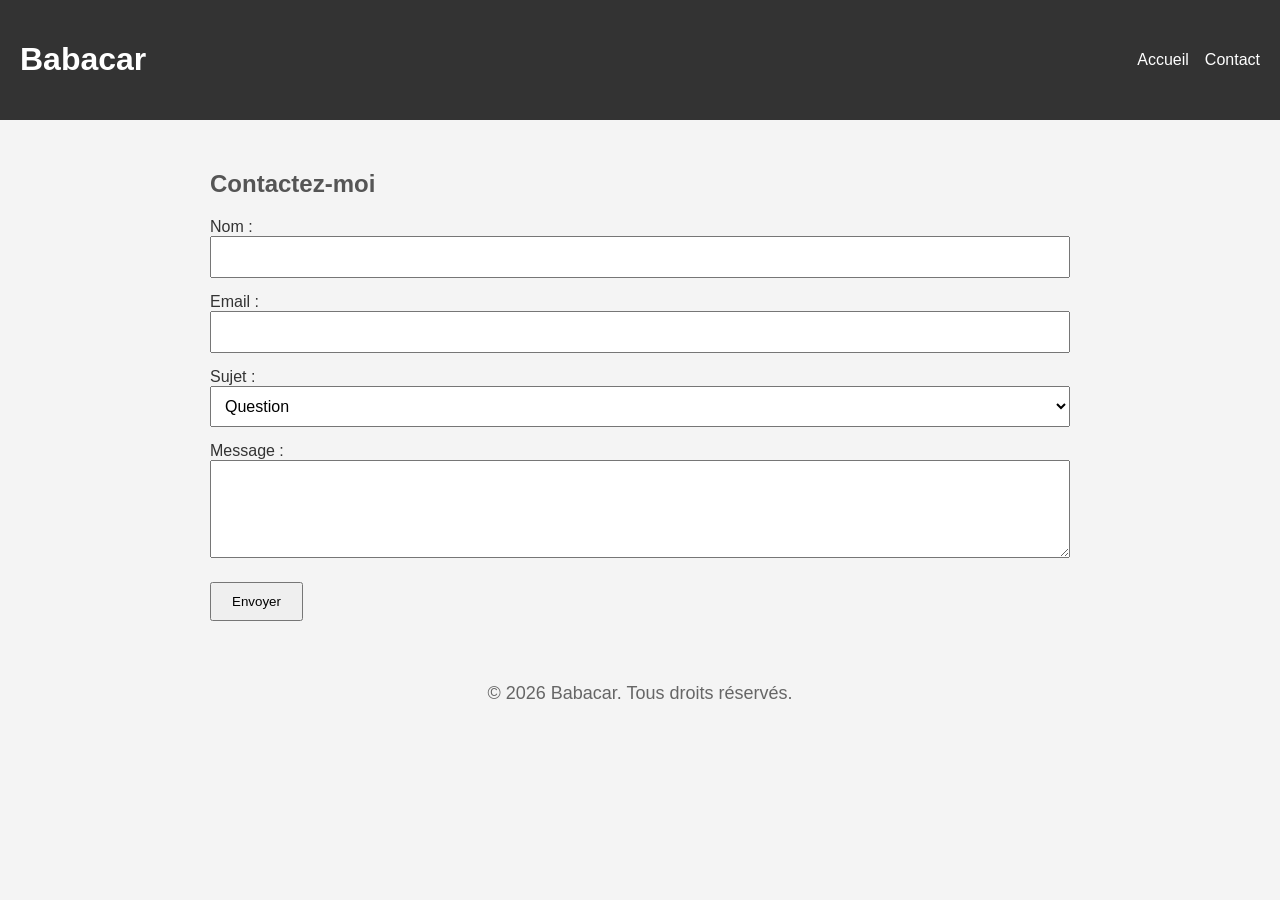
==== contact.html @ 7bdaa018 "Page d'accueil et formulaire de contact" ====
<!doctype html>
<html lang="fr">
  <head>
    <meta charset="UTF-8" />
    <meta name="viewport" content="width=device-width, initial-scale=1.0" />
    <link rel="stylesheet" href="style.css">
    <title>Contact - Babacar</title>
  </head>
  <body>
    <header>
      <h1>Babacar</h1>
      <nav>
        <a href="index.html">Accueil</a>
        <a href="contact.html">Contact</a>
      </nav>
    </header>

    <main>
      <section>
        <h2>Contactez-moi</h2>
        <form>
          <label for="name">Nom :</label>
          <input type="text" id="name" name="name" required />

          <label for="email">Email :</label>
          <input type="email" id="email" name="email" required />

          <label for="sujet">Sujet :</label>
          <select id="sujet" name="sujet">
            <option value="question">Question</option>
            <option value="projet">Proposition de projet</option>
          </select>

          <label for="message">Message :</label>
          <textarea id="message" name="message" rows="4"></textarea>

          <button type="submit">Envoyer</button>
        </form>
      </section>
    </main>

    <footer>
      <p>&copy; 2026 Babacar. Tous droits réservés.</p>
    </footer>
  </body>
</html>
---- style.css ----
*{
    box-sizing: border-box;
}
body{
    font-family: Arial, sans-serif;
    background-color: #f4f4f4;
    color: #333;
    margin: 0;
}
h1{
    text-align: center;
    color: #444;
}
h2{
    color: #555;
    margin-top: 30px;
}
p{
    font-size: 18px;
    line-height: 1.6;
}
header{
    display: flex;
    justify-content: space-between;
    align-items: center;
    background-color: #333;
    padding: 20px;
}
header h1{
    color: #fff;
}
main {
    max-width: 900px;
    padding: 20px;
    margin: 0 auto;
}
nav{
    display: flex;
    gap: 16px;
}
nav a {
    color: #fff;
    text-decoration: none;
}
footer{
    color: #666;
    text-align: center;
    padding: 20px;
}
.important {
    font-weight: bold;
    color: #1a3c6e;
}
.cartes {
    display: flex;
    gap: 20px;
    flex-wrap: wrap;
}

.carte {
    flex: 1;
    min-width: 200px;
    padding: 20px;
    background-color: white;
    border: 1px solid #ddd;
    border-radius: 8px;
    box-shadow: 0 2px 6px rgba(0, 0, 0, 0.1);
}
.carte:hover {
    background-color: #eef3fa;
}
label {
    display: block;
    margin-top: 15px;
}

input, textarea, select {
    width: 100%;
    padding: 10px;
    font-size: 16px;
}

button {
    margin-top: 20px;
    padding: 10px 20px;
}
@media (max-width: 600px) {
    header {
        flex-direction: column;
        align-items: center;
        gap: 10px;
    }

    h1 {
        font-size: 1.5rem;
    }

    p {
        font-size: 16px;
    }

    .cartes {
        flex-direction: column;
    }
}
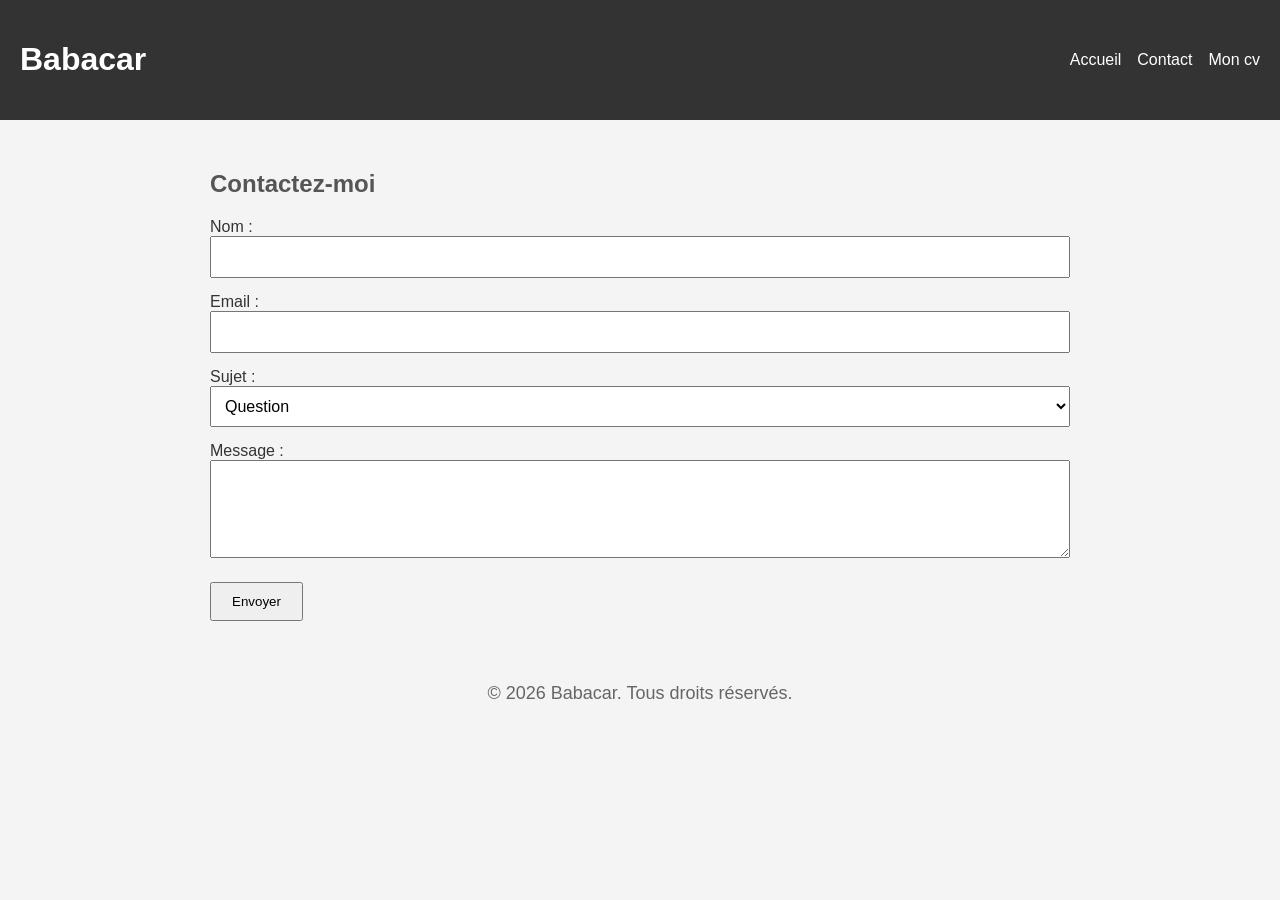
==== commit 25042543: "Ajout de la structure du CV" ====
--- a/contact.html
+++ b/contact.html
@@ -12,6 +12,7 @@
       <nav>
         <a href="index.html">Accueil</a>
         <a href="contact.html">Contact</a>
+        <a href="cv.html">Mon cv</a>
       </nav>
     </header>
 
--- a/style.css
+++ b/style.css
@@ -84,6 +84,11 @@
     margin-top: 20px;
     padding: 10px 20px;
 }
+.contact {
+    display: flex;
+    gap: 20px;
+    flex-wrap: wrap;
+}
 @media (max-width: 600px) {
     header {
         flex-direction: column;
